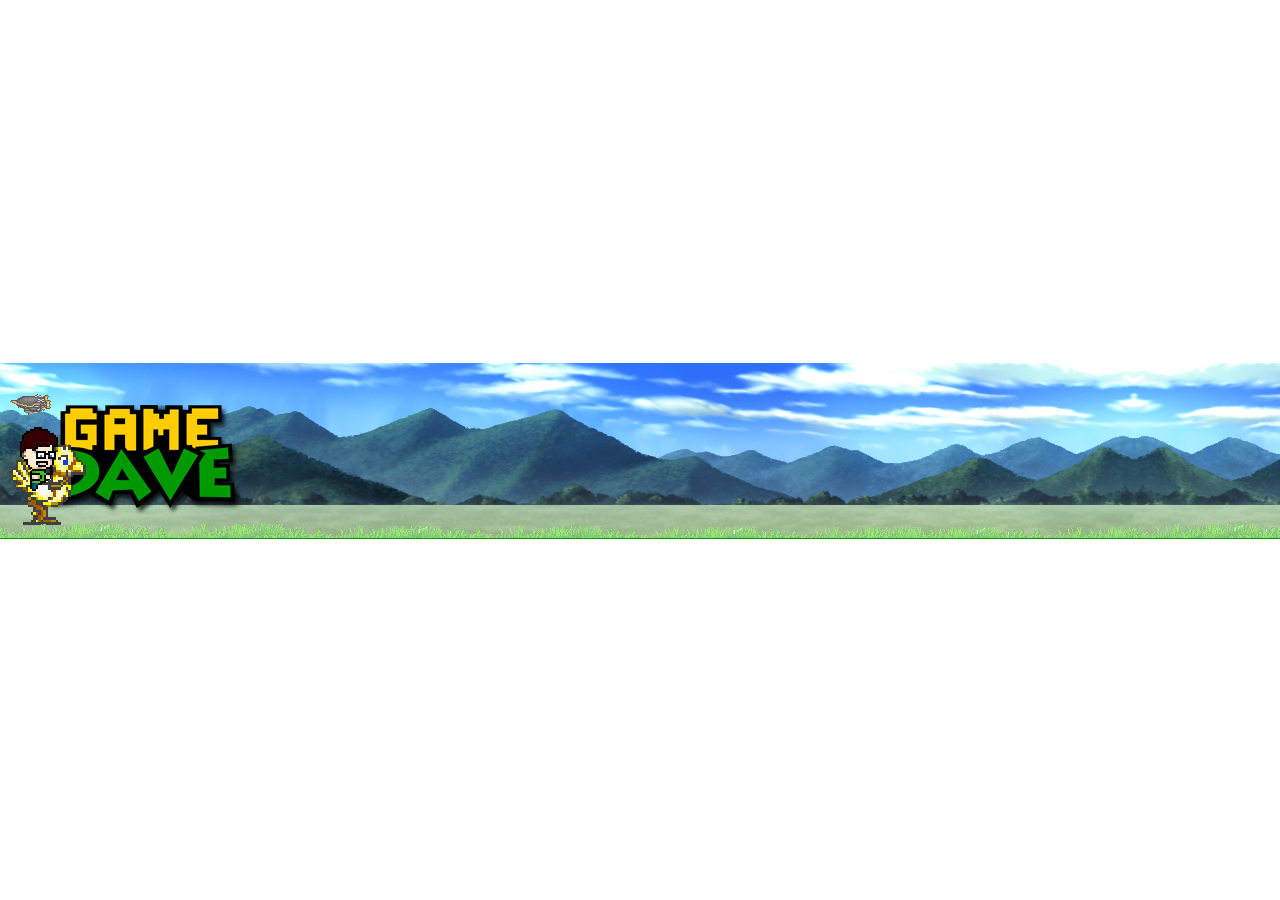
==== index.html @ 3d822ee9 "Renamed index.htm to index.html Trying to get an HTML preview to work.  Maybe changing the extension" ====
<!DOCTYPE html>
<html>
  <head>
    <title>Game Dave Banner</title>
    <style>
      .body {
        height: 100%;
        width: 100%;
        margin: 0px;
        background-color: #000000;
      }
      #banner {
        position: fixed;
        top: calc(50% - 87px);
        left: 0px; 
        height: 175px;
        width: 100%;
        background: url(images/cbr-grass-close.png), url(images/cbr-gamedave-sprite.png), url(images/cbr-gamedave-logo.png), url(images/cbr-grass.png), url(images/cbr-mountians.png), url(images/cbr-airship.png), url(images/cbr-clouds.png);
        background-position: 0px 0px;
        animation: animatedBanner 120s steps(3600) infinite;
        background-repeat: repeat-x, repeat-y, no-repeat, repeat-x, repeat-x, repeat-y, repeat-x;
        border-bottom: 1px solid #009900;
      } 
      @keyframes animatedBanner {
        0% { background-position: 0 0, 0 0, 0 0, 0 0, 0 0, 150% 20px, 0 0 }
        100% { background-position: -45360px 0, 110% -630000px, 0 0, -9070px 0, -2268px 0, -150% -630020px, 0 0 }
      }
    </style>
  </head>
  <body>
    <div id="banner"></div>
  </body>
</html>
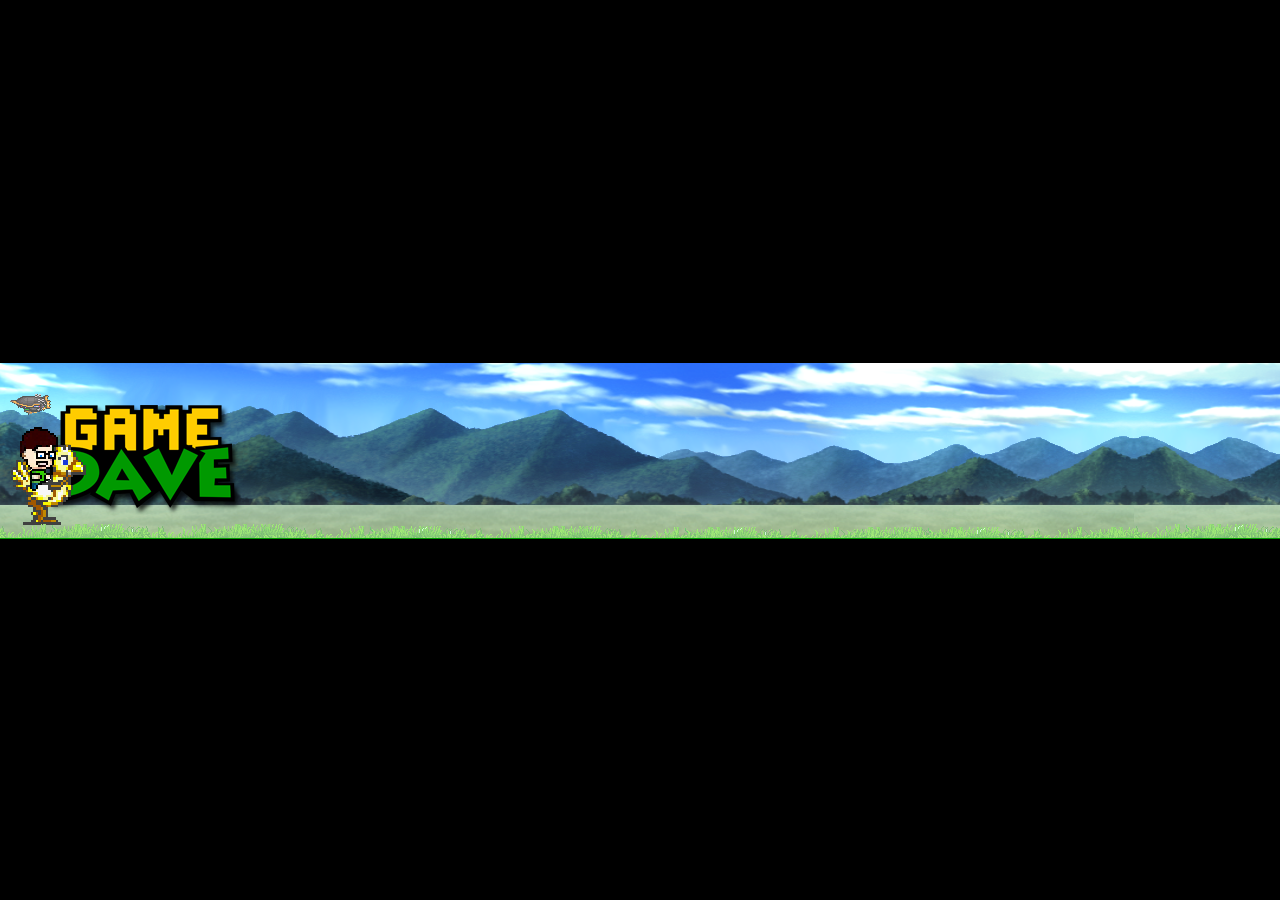
==== commit 72168734: "Updated index.html Change '.body' to 'body' in the style tag." ====
--- a/index.html
+++ b/index.html
@@ -3,7 +3,7 @@
   <head>
     <title>Game Dave Banner</title>
     <style>
-      .body {
+      body {
         height: 100%;
         width: 100%;
         margin: 0px;
